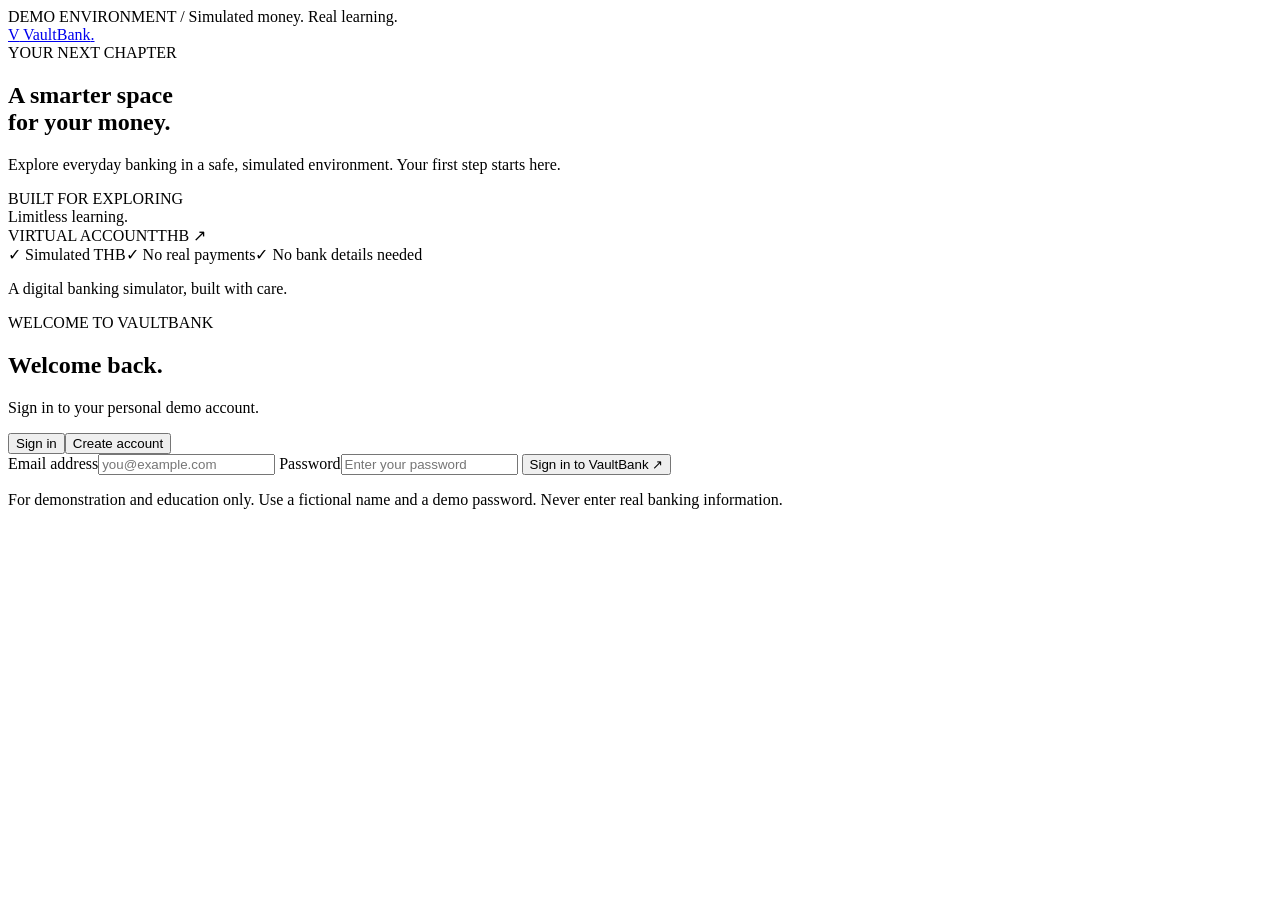
==== src/main/resources/static/index.html @ 21d7a80f "feat: complete banking dashboard" ====
<!doctype html>
<html lang="en">
<head>
<meta charset="UTF-8"><meta name="viewport" content="width=device-width, initial-scale=1">
<meta name="description" content="VaultBank is an educational digital banking simulator. All money is simulated.">
<title>VaultBank · Digital Banking Simulator</title>
<link rel="icon" href="data:,"><link rel="stylesheet" href="/styles.css">
<script type="module" src="/app.js"></script>
</head>
<body>
<div class="demo-strip"><span class="demo-dot"></span> DEMO ENVIRONMENT <span class="strip-divider">/</span> Simulated money. Real learning.</div>
<div id="notice" class="notice" role="status" aria-live="polite" hidden></div>
<main id="auth-view" class="auth-layout">
  <section class="auth-story">
    <a class="brand" href="/" aria-label="VaultBank home"><span class="brand-icon">V</span> VaultBank<span class="brand-dot">.</span></a>
    <div class="story-content"><span class="eyebrow">YOUR NEXT CHAPTER</span><h1>A smarter space<br>for your money<span>.</span></h1><p>Explore everyday banking in a safe, simulated environment. Your first step starts here.</p>
    <div class="story-card"><span class="small-label">BUILT FOR EXPLORING</span><div class="story-amount">Limitless learning.</div><div class="story-card-footer"><span>VIRTUAL ACCOUNT</span><span>THB ↗</span></div></div>
    <div class="story-points"><span>✓ Simulated THB</span><span>✓ No real payments</span><span>✓ No bank details needed</span></div></div>
    <p class="story-footer">A digital banking simulator, built with care.</p>
  </section>
  <section class="auth-panel"><div class="auth-form-wrap">
    <div class="section-kicker">WELCOME TO VAULTBANK</div>
    <h2 id="auth-heading">Welcome back.</h2><p id="auth-description" class="muted">Sign in to your personal demo account.</p>
    <div class="auth-tabs" role="group" aria-label="Authentication mode"><button id="login-tab" class="selected" type="button">Sign in</button><button id="register-tab" type="button">Create account</button></div>
    <form id="auth-form">
      <div id="name-field" hidden><label for="full-name">Full name</label><input id="full-name" name="fullName" autocomplete="name" maxlength="100" placeholder="Your name"></div>
      <label for="email">Email address</label><input id="email" name="email" type="email" autocomplete="username" maxlength="254" required placeholder="you@example.com">
      <label for="password">Password</label><input id="password" name="password" type="password" autocomplete="current-password" maxlength="72" required placeholder="Enter your password">
      <p id="password-help" class="field-help" hidden>Use 12–72 characters (maximum 72 UTF-8 bytes).</p>
      <div id="auth-error" class="form-error" role="alert" hidden></div>
      <button id="auth-submit" class="primary full-width" type="submit">Sign in to VaultBank <span aria-hidden="true">↗</span></button>
    </form>
    <p class="auth-disclaimer">For demonstration and education only. Use a fictional name and a demo password. Never enter real banking information.</p>
  </div></section>
</main>
<div id="bank-view" class="bank-layout" hidden>
  <aside class="sidebar">
    <a class="brand" href="/"><span class="brand-icon">V</span> VaultBank<span class="brand-dot">.</span></a>
    <div class="nav-label">WORKSPACE</div>
    <nav aria-label="Main navigation">
      <button class="nav-item active" data-view="overview"><span aria-hidden="true">▦</span> Overview</button>
      <button class="nav-item" data-view="transfer"><span aria-hidden="true">⇄</span> Transfer money</button>
      <button class="nav-item" data-view="history"><span aria-hidden="true">◷</span> Transactions</button>
      <button class="nav-item" data-view="profile"><span aria-hidden="true">◉</span> Account details</button>
    </nav>
    <div class="sidebar-bottom"><div class="sandbox-card"><span class="sandbox-icon">◇</span><strong>Your banking sandbox</strong><p>Every balance is virtual.<br>Every experience is yours.</p><span class="sandbox-badge">SIMULATED MONEY</span></div>
    <button id="logout" class="nav-item"><span aria-hidden="true">↪</span> Sign out</button></div>
  </aside>
  <div class="bank-main">
    <header class="topbar"><div class="breadcrumb">Personal banking <span>/</span> <strong id="breadcrumb-current">Overview</strong></div><div class="user-chip"><span class="live-dot"></span><span id="user-name"></span><span id="avatar" class="avatar"></span></div></header>
    <main class="workspace">
      <section id="overview-view" class="view">
        <div class="page-heading"><div><div class="section-kicker">YOUR MONEY, AT A GLANCE</div><h1 id="greeting">Welcome back.</h1><p class="muted">A clear view of your everyday banking.</p></div><span class="environment-pill"><span class="live-dot"></span> Demo account</span></div>
        <div id="no-account" class="empty-account panel" hidden><span class="large-symbol">◇</span><h2>Make room for possibilities.</h2><p class="muted">Create your free virtual THB account to start exploring.</p><button id="create-account" class="primary">Create virtual account ↗</button></div>
        <div id="account-dashboard" hidden>
          <div class="dashboard-grid">
            <section class="balance-card"><div class="balance-top"><span>AVAILABLE BALANCE</span><span id="account-status" class="balance-status">ACTIVE</span></div>
              <div class="balance-amount"><span class="currency-symbol">฿</span><span id="balance">—</span><span class="currency-code">THB</span></div>
              <div class="account-label">VAULTBANK VIRTUAL ACCOUNT</div><div class="balance-bottom"><span id="account-number" class="account-number"></span><button id="copy-number" class="copy-button" aria-label="Copy account number">Copy ↗</button></div>
              <div class="balance-watermark" aria-hidden="true">V</div>
            </section>
            <section class="panel quick-actions"><div class="panel-title"><h2>Move money</h2><span class="subtle-icon">↗</span></div><p class="muted">Everyday essentials, one tap away.</p>
              <div class="action-grid"><button data-action="deposit"><span class="action-icon">↓</span><strong>Deposit</strong><small>Add demo funds</small></button><button data-action="withdraw"><span class="action-icon">↑</span><strong>Withdraw</strong><small>Take funds out</small></button><button data-view="transfer"><span class="action-icon blue">⇄</span><strong>Transfer</strong><small>Send to VaultBank</small></button></div>
            </section>
          </div>
          <section class="panel activity-panel"><div class="panel-title"><div><h2>Recent activity</h2><p class="muted">Your latest money movements.</p></div><button class="text-button" data-view="history">View all transactions ↗</button></div><div id="recent-transactions"></div></section>
          <div class="demo-footnote"><span>◇</span><p><strong>A safe space to explore.</strong> Deposits, withdrawals, and transfers use simulated money. No real financial services are connected.</p></div>
        </div>
      </section>
      <section id="transfer-view" class="view" hidden>
        <div class="page-heading"><div><div class="section-kicker">MOVE WITH CONFIDENCE</div><h1>Transfer money.</h1><p class="muted">Send simulated THB to another VaultBank account.</p></div></div>
        <div class="form-layout"><section class="panel form-panel"><h2>A little closer. In a few steps.</h2>
          <form id="transfer-form"><label for="recipient">Recipient account number</label><input id="recipient" required pattern="VB[A-Fa-f0-9]{20}" maxlength="22" autocomplete="off" placeholder="VB followed by 20 characters"><p class="field-help">Ask another demo user for their VaultBank account number.</p>
          <label for="transfer-amount">Amount (THB)</label><input id="transfer-amount" type="text" inputmode="decimal" required pattern="[0-9]+([.][0-9]{1,2})?" placeholder="0.00" aria-describedby="transfer-limit"><p id="transfer-limit" class="field-help">฿0.01–฿1,000,000.00 per operation.</p>
          <div id="transfer-error" class="form-error" role="alert" hidden></div><button class="primary full-width" type="submit">Review transfer ↗</button></form>
        </section><aside class="panel help-panel"><span class="large-symbol">⇄</span><h2>Simple. Simulated. Secure.</h2><p>Transfers happen only between VaultBank demo accounts. Review the account number and amount carefully before confirming.</p><p>A unique request reference prevents a retried transfer from moving money twice.</p></aside></div>
      </section>
      <section id="history-view" class="view" hidden><div class="page-heading"><div><div class="section-kicker">THE FULL PICTURE</div><h1>Transactions.</h1><p class="muted">Every successful movement, in one place.</p></div><button id="refresh-history" class="secondary">Refresh ↻</button></div><section class="panel"><div id="all-transactions"></div><div class="pagination"><button id="previous-page" class="secondary">← Previous</button><span id="page-label"></span><button id="next-page" class="secondary">Next →</button></div></section></section>
      <section id="profile-view" class="view" hidden><div class="page-heading"><div><div class="section-kicker">PERSONAL BANKING</div><h1>Account details.</h1><p class="muted">Your profile and virtual account.</p></div></div><section class="panel profile-panel"><h2>Your profile</h2><dl id="profile-details"></dl><div class="demo-footnote"><p>For your privacy, use fictional demo information. Passwords are never displayed or returned by the API.</p></div></section></section>
    </main>
    <footer class="bank-footer"><span>© VaultBank · Digital Banking Simulator</span><span>Educational project. All money is simulated.</span></footer>
  </div>
</div>
<dialog id="money-dialog"><form id="money-form"><div class="dialog-heading"><span class="section-kicker">SIMULATED MONEY</span><button class="icon-button" type="button" id="close-money" aria-label="Close dialog">×</button></div><h2 id="money-heading">Deposit money</h2><p id="money-description" class="muted"></p><label for="money-amount">Amount (THB)</label><input id="money-amount" type="text" inputmode="decimal" required pattern="[0-9]+([.][0-9]{1,2})?" placeholder="0.00"><p class="field-help">฿0.01–฿1,000,000.00 · maximum 2 decimal places</p><div id="money-error" class="form-error" role="alert" hidden></div><button id="money-submit" class="primary full-width" type="submit">Confirm deposit</button></form></dialog>
<dialog id="confirm-dialog"><div class="dialog-heading"><span class="section-kicker">ONE LAST LOOK</span><button id="close-confirm" class="icon-button" aria-label="Close confirmation">×</button></div><h2>Review your transfer.</h2><p class="muted">You are sending simulated money.</p><dl class="confirmation-details"><dt>To account</dt><dd id="confirm-recipient"></dd><dt>Amount</dt><dd id="confirm-amount"></dd><dt>Transfer fee</dt><dd>฿0.00</dd></dl><div id="confirm-error" class="form-error" role="alert" hidden></div><button id="confirm-transfer" class="primary full-width">Confirm transfer ↗</button></dialog>
</body></html>
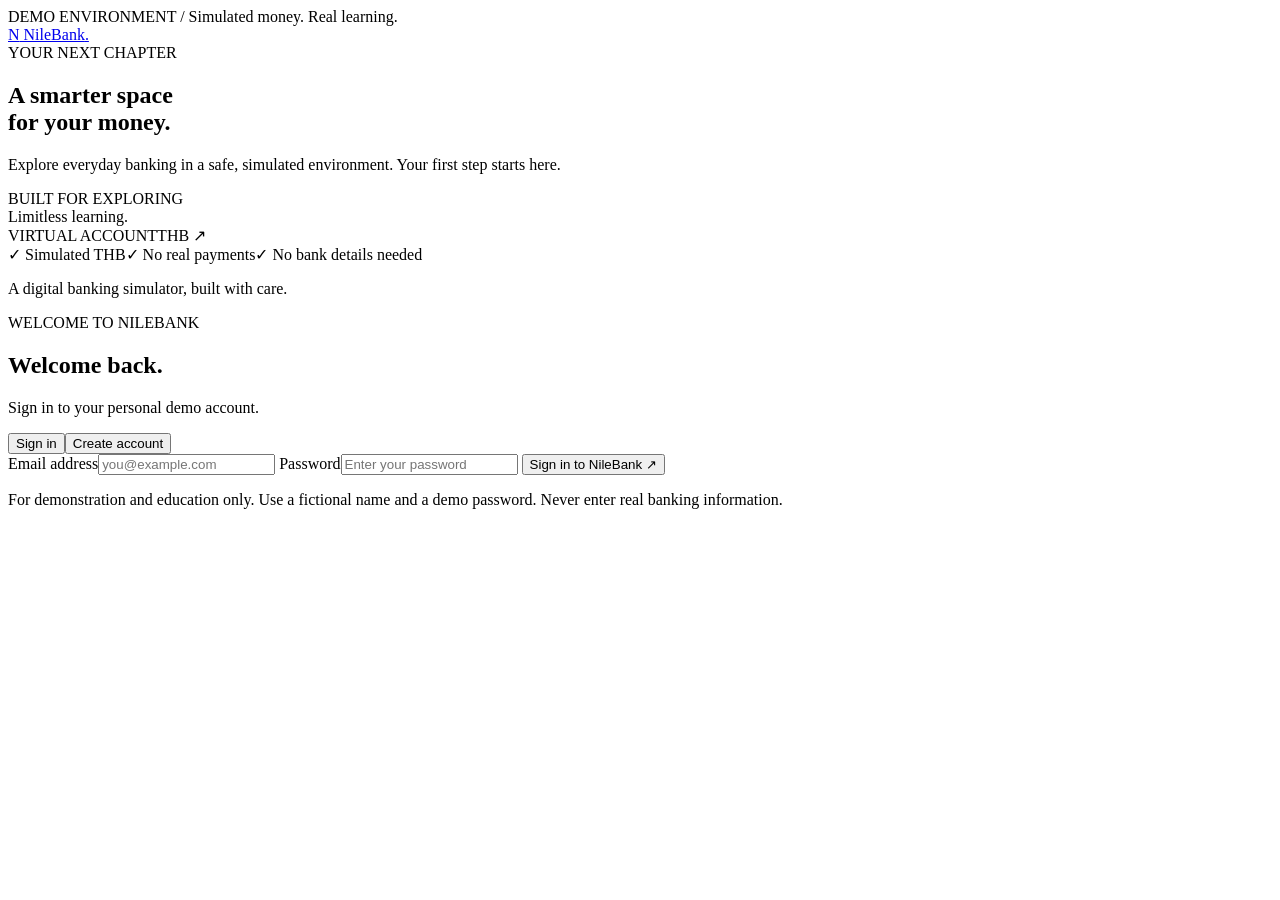
==== commit 5e086c08: "refactor: rename application to NileBank in WSL" ====
--- a/src/main/resources/static/index.html
+++ b/src/main/resources/static/index.html
@@ -1,86 +1,417 @@
 <!doctype html>
 <html lang="en">
-<head>
-<meta charset="UTF-8"><meta name="viewport" content="width=device-width, initial-scale=1">
-<meta name="description" content="VaultBank is an educational digital banking simulator. All money is simulated.">
-<title>VaultBank · Digital Banking Simulator</title>
-<link rel="icon" href="data:,"><link rel="stylesheet" href="/styles.css">
-<script type="module" src="/app.js"></script>
-</head>
-<body>
-<div class="demo-strip"><span class="demo-dot"></span> DEMO ENVIRONMENT <span class="strip-divider">/</span> Simulated money. Real learning.</div>
-<div id="notice" class="notice" role="status" aria-live="polite" hidden></div>
-<main id="auth-view" class="auth-layout">
-  <section class="auth-story">
-    <a class="brand" href="/" aria-label="VaultBank home"><span class="brand-icon">V</span> VaultBank<span class="brand-dot">.</span></a>
-    <div class="story-content"><span class="eyebrow">YOUR NEXT CHAPTER</span><h1>A smarter space<br>for your money<span>.</span></h1><p>Explore everyday banking in a safe, simulated environment. Your first step starts here.</p>
-    <div class="story-card"><span class="small-label">BUILT FOR EXPLORING</span><div class="story-amount">Limitless learning.</div><div class="story-card-footer"><span>VIRTUAL ACCOUNT</span><span>THB ↗</span></div></div>
-    <div class="story-points"><span>✓ Simulated THB</span><span>✓ No real payments</span><span>✓ No bank details needed</span></div></div>
-    <p class="story-footer">A digital banking simulator, built with care.</p>
-  </section>
-  <section class="auth-panel"><div class="auth-form-wrap">
-    <div class="section-kicker">WELCOME TO VAULTBANK</div>
-    <h2 id="auth-heading">Welcome back.</h2><p id="auth-description" class="muted">Sign in to your personal demo account.</p>
-    <div class="auth-tabs" role="group" aria-label="Authentication mode"><button id="login-tab" class="selected" type="button">Sign in</button><button id="register-tab" type="button">Create account</button></div>
-    <form id="auth-form">
-      <div id="name-field" hidden><label for="full-name">Full name</label><input id="full-name" name="fullName" autocomplete="name" maxlength="100" placeholder="Your name"></div>
-      <label for="email">Email address</label><input id="email" name="email" type="email" autocomplete="username" maxlength="254" required placeholder="you@example.com">
-      <label for="password">Password</label><input id="password" name="password" type="password" autocomplete="current-password" maxlength="72" required placeholder="Enter your password">
-      <p id="password-help" class="field-help" hidden>Use 12–72 characters (maximum 72 UTF-8 bytes).</p>
-      <div id="auth-error" class="form-error" role="alert" hidden></div>
-      <button id="auth-submit" class="primary full-width" type="submit">Sign in to VaultBank <span aria-hidden="true">↗</span></button>
-    </form>
-    <p class="auth-disclaimer">For demonstration and education only. Use a fictional name and a demo password. Never enter real banking information.</p>
-  </div></section>
-</main>
-<div id="bank-view" class="bank-layout" hidden>
-  <aside class="sidebar">
-    <a class="brand" href="/"><span class="brand-icon">V</span> VaultBank<span class="brand-dot">.</span></a>
-    <div class="nav-label">WORKSPACE</div>
-    <nav aria-label="Main navigation">
-      <button class="nav-item active" data-view="overview"><span aria-hidden="true">▦</span> Overview</button>
-      <button class="nav-item" data-view="transfer"><span aria-hidden="true">⇄</span> Transfer money</button>
-      <button class="nav-item" data-view="history"><span aria-hidden="true">◷</span> Transactions</button>
-      <button class="nav-item" data-view="profile"><span aria-hidden="true">◉</span> Account details</button>
-    </nav>
-    <div class="sidebar-bottom"><div class="sandbox-card"><span class="sandbox-icon">◇</span><strong>Your banking sandbox</strong><p>Every balance is virtual.<br>Every experience is yours.</p><span class="sandbox-badge">SIMULATED MONEY</span></div>
-    <button id="logout" class="nav-item"><span aria-hidden="true">↪</span> Sign out</button></div>
-  </aside>
-  <div class="bank-main">
-    <header class="topbar"><div class="breadcrumb">Personal banking <span>/</span> <strong id="breadcrumb-current">Overview</strong></div><div class="user-chip"><span class="live-dot"></span><span id="user-name"></span><span id="avatar" class="avatar"></span></div></header>
-    <main class="workspace">
-      <section id="overview-view" class="view">
-        <div class="page-heading"><div><div class="section-kicker">YOUR MONEY, AT A GLANCE</div><h1 id="greeting">Welcome back.</h1><p class="muted">A clear view of your everyday banking.</p></div><span class="environment-pill"><span class="live-dot"></span> Demo account</span></div>
-        <div id="no-account" class="empty-account panel" hidden><span class="large-symbol">◇</span><h2>Make room for possibilities.</h2><p class="muted">Create your free virtual THB account to start exploring.</p><button id="create-account" class="primary">Create virtual account ↗</button></div>
-        <div id="account-dashboard" hidden>
-          <div class="dashboard-grid">
-            <section class="balance-card"><div class="balance-top"><span>AVAILABLE BALANCE</span><span id="account-status" class="balance-status">ACTIVE</span></div>
-              <div class="balance-amount"><span class="currency-symbol">฿</span><span id="balance">—</span><span class="currency-code">THB</span></div>
-              <div class="account-label">VAULTBANK VIRTUAL ACCOUNT</div><div class="balance-bottom"><span id="account-number" class="account-number"></span><button id="copy-number" class="copy-button" aria-label="Copy account number">Copy ↗</button></div>
-              <div class="balance-watermark" aria-hidden="true">V</div>
-            </section>
-            <section class="panel quick-actions"><div class="panel-title"><h2>Move money</h2><span class="subtle-icon">↗</span></div><p class="muted">Everyday essentials, one tap away.</p>
-              <div class="action-grid"><button data-action="deposit"><span class="action-icon">↓</span><strong>Deposit</strong><small>Add demo funds</small></button><button data-action="withdraw"><span class="action-icon">↑</span><strong>Withdraw</strong><small>Take funds out</small></button><button data-view="transfer"><span class="action-icon blue">⇄</span><strong>Transfer</strong><small>Send to VaultBank</small></button></div>
-            </section>
-          </div>
-          <section class="panel activity-panel"><div class="panel-title"><div><h2>Recent activity</h2><p class="muted">Your latest money movements.</p></div><button class="text-button" data-view="history">View all transactions ↗</button></div><div id="recent-transactions"></div></section>
-          <div class="demo-footnote"><span>◇</span><p><strong>A safe space to explore.</strong> Deposits, withdrawals, and transfers use simulated money. No real financial services are connected.</p></div>
+  <head>
+    <meta charset="UTF-8" />
+    <meta name="viewport" content="width=device-width, initial-scale=1" />
+    <meta
+      name="description"
+      content="NileBank is an educational digital banking simulator. All money is simulated."
+    />
+    <title>NileBank · Digital Banking Simulator</title>
+    <link rel="icon" href="data:," />
+    <link rel="stylesheet" href="/styles.css" />
+    <script type="module" src="/app.js"></script>
+  </head>
+  <body>
+    <div class="demo-strip">
+      <span class="demo-dot"></span> DEMO ENVIRONMENT
+      <span class="strip-divider">/</span> Simulated money. Real learning.
+    </div>
+    <div
+      id="notice"
+      class="notice"
+      role="status"
+      aria-live="polite"
+      hidden
+    ></div>
+    <main id="auth-view" class="auth-layout">
+      <section class="auth-story">
+        <a class="brand" href="/" aria-label="NileBank home"
+          ><span class="brand-icon">N</span> NileBank<span class="brand-dot"
+            >.</span
+          ></a
+        >
+        <div class="story-content">
+          <span class="eyebrow">YOUR NEXT CHAPTER</span>
+          <h1>A smarter space<br />for your money<span>.</span></h1>
+          <p>
+            Explore everyday banking in a safe, simulated environment. Your
+            first step starts here.
+          </p>
+          <div class="story-card">
+            <span class="small-label">BUILT FOR EXPLORING</span>
+            <div class="story-amount">Limitless learning.</div>
+            <div class="story-card-footer">
+              <span>VIRTUAL ACCOUNT</span><span>THB ↗</span>
+            </div>
+          </div>
+          <div class="story-points">
+            <span>✓ Simulated THB</span><span>✓ No real payments</span
+            ><span>✓ No bank details needed</span>
+          </div>
+        </div>
+        <p class="story-footer">
+          A digital banking simulator, built with care.
+        </p>
+      </section>
+      <section class="auth-panel">
+        <div class="auth-form-wrap">
+          <div class="section-kicker">WELCOME TO NILEBANK</div>
+          <h2 id="auth-heading">Welcome back.</h2>
+          <p id="auth-description" class="muted">
+            Sign in to your personal demo account.
+          </p>
+          <div class="auth-tabs" role="group" aria-label="Authentication mode">
+            <button id="login-tab" class="selected" type="button">
+              Sign in</button
+            ><button id="register-tab" type="button">Create account</button>
+          </div>
+          <form id="auth-form">
+            <div id="name-field" hidden>
+              <label for="full-name">Full name</label
+              ><input
+                id="full-name"
+                name="fullName"
+                autocomplete="name"
+                maxlength="100"
+                placeholder="Your name"
+              />
+            </div>
+            <label for="email">Email address</label
+            ><input
+              id="email"
+              name="email"
+              type="email"
+              autocomplete="username"
+              maxlength="254"
+              required
+              placeholder="you@example.com"
+            />
+            <label for="password">Password</label
+            ><input
+              id="password"
+              name="password"
+              type="password"
+              autocomplete="current-password"
+              maxlength="72"
+              required
+              placeholder="Enter your password"
+            />
+            <p id="password-help" class="field-help" hidden>
+              Use 12–72 characters (maximum 72 UTF-8 bytes).
+            </p>
+            <div id="auth-error" class="form-error" role="alert" hidden></div>
+            <button id="auth-submit" class="primary full-width" type="submit">
+              Sign in to NileBank <span aria-hidden="true">↗</span>
+            </button>
+          </form>
+          <p class="auth-disclaimer">
+            For demonstration and education only. Use a fictional name and a
+            demo password. Never enter real banking information.
+          </p>
         </div>
       </section>
-      <section id="transfer-view" class="view" hidden>
-        <div class="page-heading"><div><div class="section-kicker">MOVE WITH CONFIDENCE</div><h1>Transfer money.</h1><p class="muted">Send simulated THB to another VaultBank account.</p></div></div>
-        <div class="form-layout"><section class="panel form-panel"><h2>A little closer. In a few steps.</h2>
-          <form id="transfer-form"><label for="recipient">Recipient account number</label><input id="recipient" required pattern="VB[A-Fa-f0-9]{20}" maxlength="22" autocomplete="off" placeholder="VB followed by 20 characters"><p class="field-help">Ask another demo user for their VaultBank account number.</p>
-          <label for="transfer-amount">Amount (THB)</label><input id="transfer-amount" type="text" inputmode="decimal" required pattern="[0-9]+([.][0-9]{1,2})?" placeholder="0.00" aria-describedby="transfer-limit"><p id="transfer-limit" class="field-help">฿0.01–฿1,000,000.00 per operation.</p>
-          <div id="transfer-error" class="form-error" role="alert" hidden></div><button class="primary full-width" type="submit">Review transfer ↗</button></form>
-        </section><aside class="panel help-panel"><span class="large-symbol">⇄</span><h2>Simple. Simulated. Secure.</h2><p>Transfers happen only between VaultBank demo accounts. Review the account number and amount carefully before confirming.</p><p>A unique request reference prevents a retried transfer from moving money twice.</p></aside></div>
-      </section>
-      <section id="history-view" class="view" hidden><div class="page-heading"><div><div class="section-kicker">THE FULL PICTURE</div><h1>Transactions.</h1><p class="muted">Every successful movement, in one place.</p></div><button id="refresh-history" class="secondary">Refresh ↻</button></div><section class="panel"><div id="all-transactions"></div><div class="pagination"><button id="previous-page" class="secondary">← Previous</button><span id="page-label"></span><button id="next-page" class="secondary">Next →</button></div></section></section>
-      <section id="profile-view" class="view" hidden><div class="page-heading"><div><div class="section-kicker">PERSONAL BANKING</div><h1>Account details.</h1><p class="muted">Your profile and virtual account.</p></div></div><section class="panel profile-panel"><h2>Your profile</h2><dl id="profile-details"></dl><div class="demo-footnote"><p>For your privacy, use fictional demo information. Passwords are never displayed or returned by the API.</p></div></section></section>
     </main>
-    <footer class="bank-footer"><span>© VaultBank · Digital Banking Simulator</span><span>Educational project. All money is simulated.</span></footer>
-  </div>
-</div>
-<dialog id="money-dialog"><form id="money-form"><div class="dialog-heading"><span class="section-kicker">SIMULATED MONEY</span><button class="icon-button" type="button" id="close-money" aria-label="Close dialog">×</button></div><h2 id="money-heading">Deposit money</h2><p id="money-description" class="muted"></p><label for="money-amount">Amount (THB)</label><input id="money-amount" type="text" inputmode="decimal" required pattern="[0-9]+([.][0-9]{1,2})?" placeholder="0.00"><p class="field-help">฿0.01–฿1,000,000.00 · maximum 2 decimal places</p><div id="money-error" class="form-error" role="alert" hidden></div><button id="money-submit" class="primary full-width" type="submit">Confirm deposit</button></form></dialog>
-<dialog id="confirm-dialog"><div class="dialog-heading"><span class="section-kicker">ONE LAST LOOK</span><button id="close-confirm" class="icon-button" aria-label="Close confirmation">×</button></div><h2>Review your transfer.</h2><p class="muted">You are sending simulated money.</p><dl class="confirmation-details"><dt>To account</dt><dd id="confirm-recipient"></dd><dt>Amount</dt><dd id="confirm-amount"></dd><dt>Transfer fee</dt><dd>฿0.00</dd></dl><div id="confirm-error" class="form-error" role="alert" hidden></div><button id="confirm-transfer" class="primary full-width">Confirm transfer ↗</button></dialog>
-</body></html>
+    <div id="bank-view" class="bank-layout" hidden>
+      <aside class="sidebar">
+        <a class="brand" href="/"
+          ><span class="brand-icon">N</span> NileBank<span class="brand-dot"
+            >.</span
+          ></a
+        >
+        <div class="nav-label">WORKSPACE</div>
+        <nav aria-label="Main navigation">
+          <button class="nav-item active" data-view="overview">
+            <span aria-hidden="true">▦</span> Overview
+          </button>
+          <button class="nav-item" data-view="transfer">
+            <span aria-hidden="true">⇄</span> Transfer money
+          </button>
+          <button class="nav-item" data-view="history">
+            <span aria-hidden="true">◷</span> Transactions
+          </button>
+          <button class="nav-item" data-view="profile">
+            <span aria-hidden="true">◉</span> Account details
+          </button>
+        </nav>
+        <div class="sidebar-bottom">
+          <div class="sandbox-card">
+            <span class="sandbox-icon">◇</span
+            ><strong>Your banking sandbox</strong>
+            <p>Every balance is virtual.<br />Every experience is yours.</p>
+            <span class="sandbox-badge">SIMULATED MONEY</span>
+          </div>
+          <button id="logout" class="nav-item">
+            <span aria-hidden="true">↪</span> Sign out
+          </button>
+        </div>
+      </aside>
+      <div class="bank-main">
+        <header class="topbar">
+          <div class="breadcrumb">
+            Personal banking <span>/</span>
+            <strong id="breadcrumb-current">Overview</strong>
+          </div>
+          <div class="user-chip">
+            <span class="live-dot"></span><span id="user-name"></span
+            ><span id="avatar" class="avatar"></span>
+          </div>
+        </header>
+        <main class="workspace">
+          <section id="overview-view" class="view">
+            <div class="page-heading">
+              <div>
+                <div class="section-kicker">YOUR MONEY, AT A GLANCE</div>
+                <h1 id="greeting">Welcome back.</h1>
+                <p class="muted">A clear view of your everyday banking.</p>
+              </div>
+              <span class="environment-pill"
+                ><span class="live-dot"></span> Demo account</span
+              >
+            </div>
+            <div id="no-account" class="empty-account panel" hidden>
+              <span class="large-symbol">◇</span>
+              <h2>Make room for possibilities.</h2>
+              <p class="muted">
+                Create your free virtual THB account to start exploring.
+              </p>
+              <button id="create-account" class="primary">
+                Create virtual account ↗
+              </button>
+            </div>
+            <div id="account-dashboard" hidden>
+              <div class="dashboard-grid">
+                <section class="balance-card">
+                  <div class="balance-top">
+                    <span>AVAILABLE BALANCE</span
+                    ><span id="account-status" class="balance-status"
+                      >ACTIVE</span
+                    >
+                  </div>
+                  <div class="balance-amount">
+                    <span class="currency-symbol">฿</span
+                    ><span id="balance">—</span
+                    ><span class="currency-code">THB</span>
+                  </div>
+                  <div class="account-label">NILEBANK VIRTUAL ACCOUNT</div>
+                  <div class="balance-bottom">
+                    <span id="account-number" class="account-number"></span
+                    ><button
+                      id="copy-number"
+                      class="copy-button"
+                      aria-label="Copy account number"
+                    >
+                      Copy ↗
+                    </button>
+                  </div>
+                  <div class="balance-watermark" aria-hidden="true">N</div>
+                </section>
+                <section class="panel quick-actions">
+                  <div class="panel-title">
+                    <h2>Move money</h2>
+                    <span class="subtle-icon">↗</span>
+                  </div>
+                  <p class="muted">Everyday essentials, one tap away.</p>
+                  <div class="action-grid">
+                    <button data-action="deposit">
+                      <span class="action-icon">↓</span><strong>Deposit</strong
+                      ><small>Add demo funds</small></button
+                    ><button data-action="withdraw">
+                      <span class="action-icon">↑</span><strong>Withdraw</strong
+                      ><small>Take funds out</small></button
+                    ><button data-view="transfer">
+                      <span class="action-icon blue">⇄</span
+                      ><strong>Transfer</strong><small>Send to NileBank</small>
+                    </button>
+                  </div>
+                </section>
+              </div>
+              <section class="panel activity-panel">
+                <div class="panel-title">
+                  <div>
+                    <h2>Recent activity</h2>
+                    <p class="muted">Your latest money movements.</p>
+                  </div>
+                  <button class="text-button" data-view="history">
+                    View all transactions ↗
+                  </button>
+                </div>
+                <div id="recent-transactions"></div>
+              </section>
+              <div class="demo-footnote">
+                <span>◇</span>
+                <p>
+                  <strong>A safe space to explore.</strong> Deposits,
+                  withdrawals, and transfers use simulated money. No real
+                  financial services are connected.
+                </p>
+              </div>
+            </div>
+          </section>
+          <section id="transfer-view" class="view" hidden>
+            <div class="page-heading">
+              <div>
+                <div class="section-kicker">MOVE WITH CONFIDENCE</div>
+                <h1>Transfer money.</h1>
+                <p class="muted">
+                  Send simulated THB to another NileBank account.
+                </p>
+              </div>
+            </div>
+            <div class="form-layout">
+              <section class="panel form-panel">
+                <h2>A little closer. In a few steps.</h2>
+                <form id="transfer-form">
+                  <label for="recipient">Recipient account number</label
+                  ><input
+                    id="recipient"
+                    required
+                    pattern="(?:NB|VB)[A-Fa-f0-9]{20}"
+                    maxlength="22"
+                    autocomplete="off"
+                    placeholder="NB followed by 20 characters"
+                  />
+                  <p class="field-help">
+                    Ask another demo user for their NileBank account number.
+                  </p>
+                  <label for="transfer-amount">Amount (THB)</label
+                  ><input
+                    id="transfer-amount"
+                    type="text"
+                    inputmode="decimal"
+                    required
+                    pattern="[0-9]+([.][0-9]{1,2})?"
+                    placeholder="0.00"
+                    aria-describedby="transfer-limit"
+                  />
+                  <p id="transfer-limit" class="field-help">
+                    ฿0.01–฿1,000,000.00 per operation.
+                  </p>
+                  <div
+                    id="transfer-error"
+                    class="form-error"
+                    role="alert"
+                    hidden
+                  ></div>
+                  <button class="primary full-width" type="submit">
+                    Review transfer ↗
+                  </button>
+                </form>
+              </section>
+              <aside class="panel help-panel">
+                <span class="large-symbol">⇄</span>
+                <h2>Simple. Simulated. Secure.</h2>
+                <p>
+                  Transfers happen only between NileBank demo accounts. Review
+                  the account number and amount carefully before confirming.
+                </p>
+                <p>
+                  A unique request reference prevents a retried transfer from
+                  moving money twice.
+                </p>
+              </aside>
+            </div>
+          </section>
+          <section id="history-view" class="view" hidden>
+            <div class="page-heading">
+              <div>
+                <div class="section-kicker">THE FULL PICTURE</div>
+                <h1>Transactions.</h1>
+                <p class="muted">Every successful movement, in one place.</p>
+              </div>
+              <button id="refresh-history" class="secondary">Refresh ↻</button>
+            </div>
+            <section class="panel">
+              <div id="all-transactions"></div>
+              <div class="pagination">
+                <button id="previous-page" class="secondary">← Previous</button
+                ><span id="page-label"></span
+                ><button id="next-page" class="secondary">Next →</button>
+              </div>
+            </section>
+          </section>
+          <section id="profile-view" class="view" hidden>
+            <div class="page-heading">
+              <div>
+                <div class="section-kicker">PERSONAL BANKING</div>
+                <h1>Account details.</h1>
+                <p class="muted">Your profile and virtual account.</p>
+              </div>
+            </div>
+            <section class="panel profile-panel">
+              <h2>Your profile</h2>
+              <dl id="profile-details"></dl>
+              <div class="demo-footnote">
+                <p>
+                  For your privacy, use fictional demo information. Passwords
+                  are never displayed or returned by the API.
+                </p>
+              </div>
+            </section>
+          </section>
+        </main>
+        <footer class="bank-footer">
+          <span>© NileBank · Digital Banking Simulator</span
+          ><span>Educational project. All money is simulated.</span>
+        </footer>
+      </div>
+    </div>
+    <dialog id="money-dialog">
+      <form id="money-form">
+        <div class="dialog-heading">
+          <span class="section-kicker">SIMULATED MONEY</span
+          ><button
+            class="icon-button"
+            type="button"
+            id="close-money"
+            aria-label="Close dialog"
+          >
+            ×
+          </button>
+        </div>
+        <h2 id="money-heading">Deposit money</h2>
+        <p id="money-description" class="muted"></p>
+        <label for="money-amount">Amount (THB)</label
+        ><input
+          id="money-amount"
+          type="text"
+          inputmode="decimal"
+          required
+          pattern="[0-9]+([.][0-9]{1,2})?"
+          placeholder="0.00"
+        />
+        <p class="field-help">฿0.01–฿1,000,000.00 · maximum 2 decimal places</p>
+        <div id="money-error" class="form-error" role="alert" hidden></div>
+        <button id="money-submit" class="primary full-width" type="submit">
+          Confirm deposit
+        </button>
+      </form>
+    </dialog>
+    <dialog id="confirm-dialog">
+      <div class="dialog-heading">
+        <span class="section-kicker">ONE LAST LOOK</span
+        ><button
+          id="close-confirm"
+          class="icon-button"
+          aria-label="Close confirmation"
+        >
+          ×
+        </button>
+      </div>
+      <h2>Review your transfer.</h2>
+      <p class="muted">You are sending simulated money.</p>
+      <dl class="confirmation-details">
+        <dt>To account</dt>
+        <dd id="confirm-recipient"></dd>
+        <dt>Amount</dt>
+        <dd id="confirm-amount"></dd>
+        <dt>Transfer fee</dt>
+        <dd>฿0.00</dd>
+      </dl>
+      <div id="confirm-error" class="form-error" role="alert" hidden></div>
+      <button id="confirm-transfer" class="primary full-width">
+        Confirm transfer ↗
+      </button>
+    </dialog>
+  </body>
+</html>
